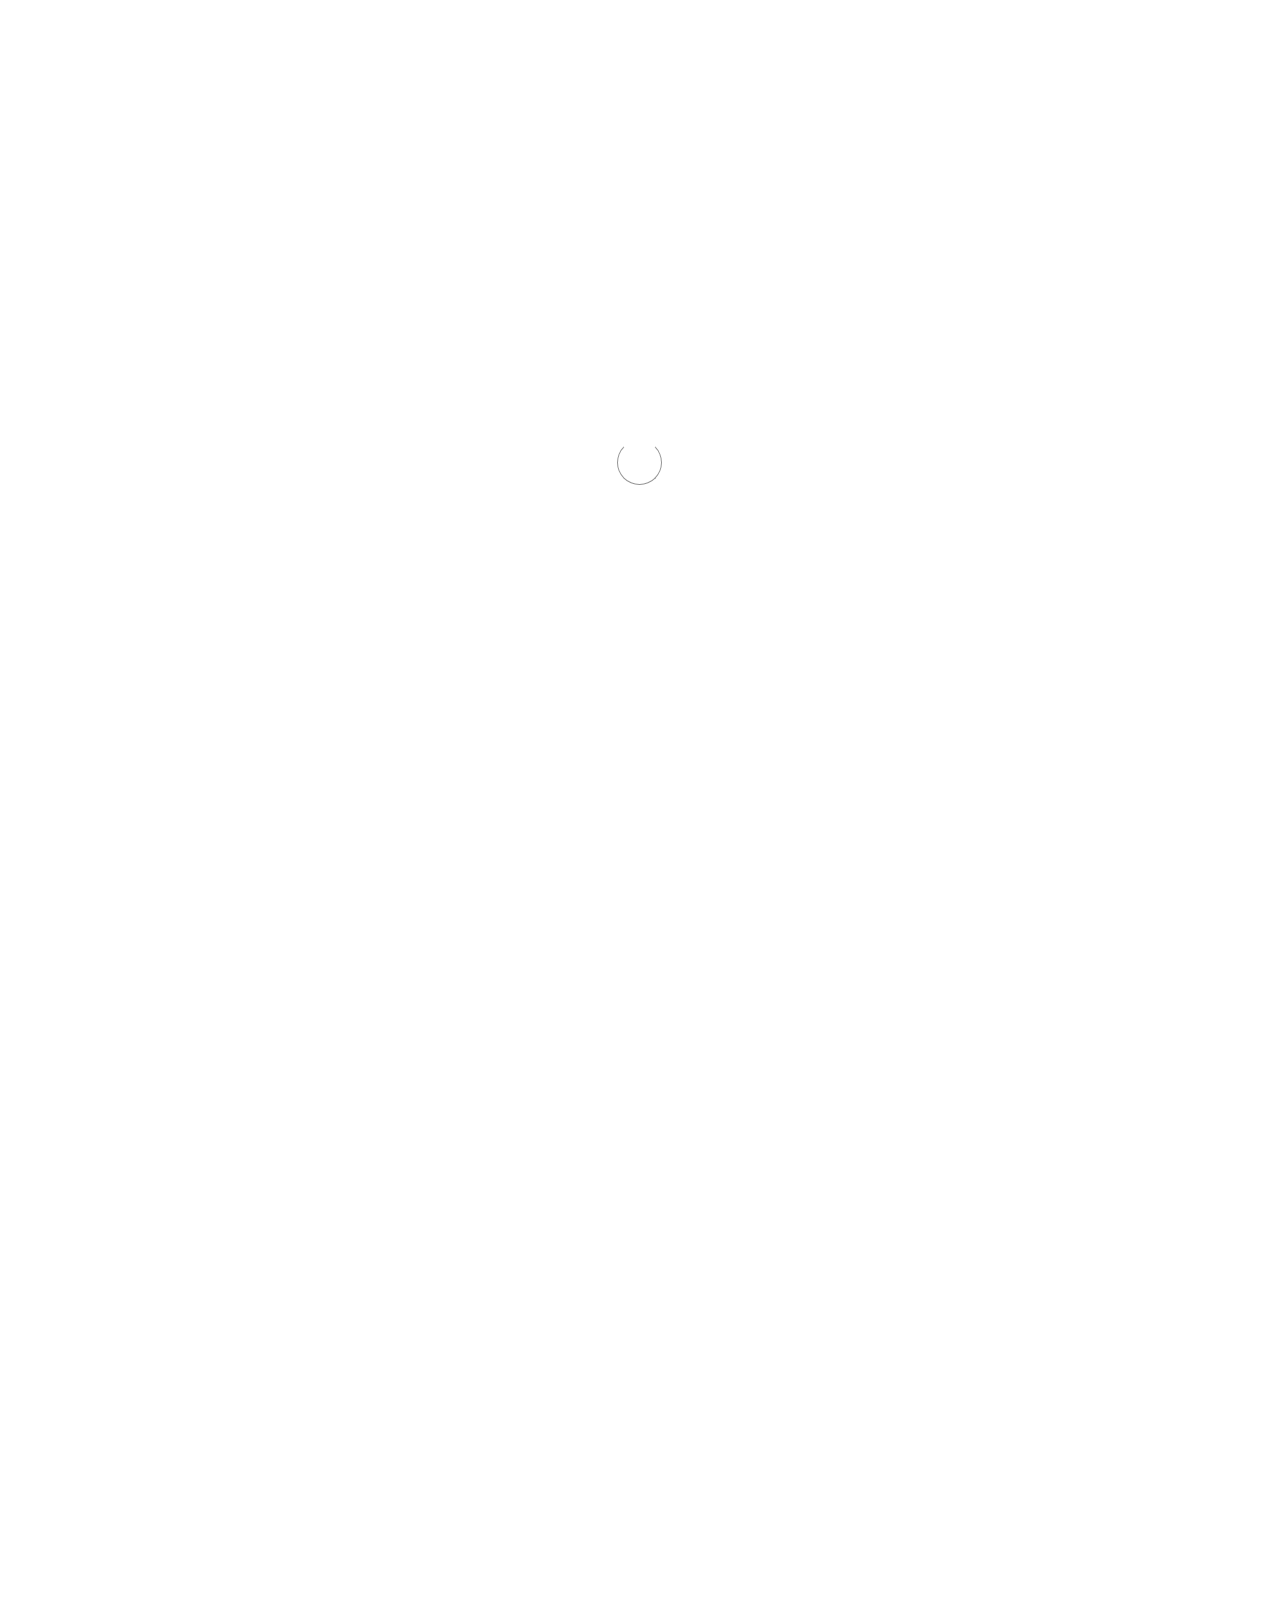
==== cookie-policy.html @ 86f7db92 "WIP" ====
<!DOCTYPE html>
<html dir="auto" lang="en">
    <head>
        <meta charset="utf-8" />
        <meta name="viewport" content="width=device-width, initial-scale=1" />

        <meta name="description" content="" />
        <meta name="author" content="" />

        <title>EfficienzaAI</title>

        <!-- CSS FILES -->
        <link rel="preconnect" href="https://fonts.googleapis.com" />

        <link rel="icon" href="images/logo.png" />

        <link rel="preconnect" href="https://fonts.gstatic.com" crossorigin />

        <link
            href="https://fonts.googleapis.com/css2?family=Inter:wght@100;300;400;700;900&display=swap"
            rel="stylesheet"
        />

        <link href="css/bootstrap.min.css" rel="stylesheet" />
        <link href="css/bootstrap-icons.css" rel="stylesheet" />

        <link rel="stylesheet" href="css/slick.css" />

        <link href="css/tooplate-little-fashion.css" rel="stylesheet" />
    </head>
    <body>
        <!-- Preloader -->
        <section class="preloader">
            <div class="spinner">
                <span class="sk-inner-circle"></span>
            </div>
        </section>
        <!-- End Preloader -->

        <!-- Header Area -->
        <nav class="navbar navbar-expand-lg">
            <div class="container">
                <button
                    class="navbar-toggler"
                    type="button"
                    data-bs-toggle="collapse"
                    data-bs-target="#navbarNav"
                    aria-controls="navbarNav"
                    aria-expanded="false"
                    aria-label="Toggle navigation"
                >
                    <span class="navbar-toggler-icon"></span>
                </button>

                <a class="navbar-brand" href="index.html">
                    <strong><span>Strategic</span> Wealth</strong>
                </a>
                <div class="collapse navbar-collapse" id="navbarNav">
                    <ul class="navbar-nav mx-auto">
                        <li class="nav-item">
                            <a class="nav-link active" href="index.html"
                                >Home</a
                            >
                        </li>

                        <li class="nav-item">
                            <a class="nav-link" href="#about">About us</a>
                        </li>

                        <li class="nav-item">
                            <a class="nav-link" href="#products">Products</a>
                        </li>

                        <li class="nav-item">
                            <a class="nav-link" href="#faq">FAQs</a>
                        </li>

                        <li class="nav-item">
                            <a class="nav-link" href="#contact">Contact</a>
                        </li>
                    </ul>
                </div>
            </div>
        </nav>
        <!-- End Header Area -->
        <main>
            <article class="container" style="margin-top: 75px">
                <div class="page__content" style="padding: 20px 0px">
                    <h1 style="margin-bottom: 20px" class="page__title">
                        Privacy Policy
                    </h1>
                    <h3
                        id="by-using-the-redvid-app-you-agree-to-the-privacy-policy-given-here"
                    >
                        By using the Redvid app, you agree to the privacy policy
                        provided here.
                    </h3>
                    <p>
                        Elmoiv has created the Redvid app as an ad-supported
                        app. This SERVICE is provided by Elmoiv free of charge
                        and is intended for use as is.
                    </p>
                    <p>
                        This page is used to inform visitors about our policies
                        regarding the collection, use, and disclosure of
                        personal information in case someone decides to use our
                        Service.
                    </p>
                    <p>
                        If you choose to use our Service, you agree to the
                        collection and use of information in relation to this
                        policy. The personal information we collect is used to
                        provide and improve the Service. We will not use or
                        share your information with anyone except as described
                        in this Privacy Policy.
                    </p>
                    <p>
                        The terms used in this Privacy Policy have the same
                        meanings as our Terms and Conditions, accessible on
                        Redvid, unless otherwise defined in this Privacy Policy.
                    </p>
                    <h2 id="information-collection-and-use">
                        Information Collection and Use
                    </h2>
                    <p>
                        For a better experience while using our Service, we may
                        ask you to provide us with certain personally
                        identifiable information, including, but not limited to,
                        Name, Email, Profile Picture. The information we request
                        will be retained by us and used as described in this
                        privacy policy.
                    </p>
                    <p>
                        The app uses third-party services that may collect
                        information used to identify you.
                    </p>
                    <p>
                        Links to the privacy policy of third-party service
                        providers used by the app.
                    </p>
                    <ul>
                        <li>
                            <a href="https://www.google.com/policies/privacy/"
                                >Google Play Services</a
                            >
                        </li>
                        <li>
                            <a
                                href="https://support.google.com/admob/answer/6128543?hl=en"
                                >AdMob</a
                            >
                        </li>
                    </ul>
                    <h2 id="log-data">Log Data</h2>
                    <p>
                        We want to inform you that every time you use our
                        Service, in case of an error in the app, we collect data
                        and information (through third-party products) on your
                        phone called Log Data. This Log Data may include
                        information such as your device's Internet Protocol
                        ("IP") address, device name, operating system version,
                        the configuration of the app when using our Service, the
                        time and date of your use of the Service, and other
                        statistics.
                    </p>
                    <h2 id="cookies">Cookies</h2>
                    <p>
                        Cookies are files with a small amount of data commonly
                        used as anonymous unique identifiers. These are sent to
                        your browser from the websites you visit and are stored
                        in your device's internal memory.
                    </p>
                    <p>
                        This Service does not explicitly use these "cookies".
                        However, the app may use code and third-party libraries
                        that use "cookies" to collect information and improve
                        their services. You have the option to accept or refuse
                        these cookies and to know when a cookie is sent to your
                        device. If you choose to refuse our cookies, you may not
                        be able to use some parts of this Service.
                    </p>
                    <h2 id="service-providers">Service Providers</h2>
                    <p>
                        We may employ third-party companies and individuals for
                        the following reasons:
                    </p>
                    <ul>
                        <li>Facilitate our Service;</li>
                        <li>Provide the Service on our behalf;</li>
                        <li>Perform services related to the Service; or</li>
                        <li>Assist us in analyzing how our Service is used.</li>
                    </ul>
                    <p>
                        We want to inform users of this Service that these third
                        parties have access to your personal information. The
                        reason is to perform the tasks assigned to them on our
                        behalf. However, they are obligated not to disclose or
                        use the information for other purposes.
                    </p>
                    <h2 id="security">Security</h2>
                    <p>
                        We appreciate your trust in providing us with your
                        personal information, so we are striving to use
                        commercially acceptable means to protect it. However,
                        please remember that no method of transmission over the
                        internet or electronic storage is 100% secure and
                        reliable, and we cannot guarantee its absolute security.
                    </p>
                    <h2 id="links-to-other-sites">Links to Other Sites</h2>
                    <p>
                        This Service may contain links to other sites. If you
                        click on a third-party link, you will be directed to
                        that site. Note that these external sites are not
                        operated by us. Therefore, we strongly advise you to
                        review the Privacy Policy of these websites. We have no
                        control and assume no responsibility for the content,
                        privacy policies, or practices of such third-party sites
                        or services.
                    </p>
                    <h2 id="childrens-privacy">Children's Privacy</h2>
                    <p>
                        These Services are not intended for individuals under
                        the age of 13. We do not knowingly collect personally
                        identifiable information from children under 13 years of
                        age. In the event that we discover that a child under
                        the age of 13 has provided us with personal information,
                        we will immediately delete such information from our
                        servers. If you are a parent or guardian and are aware
                        that your child has provided personal information,
                        please contact us so that we can take the necessary
                        actions.
                    </p>
                    <h2 id="changes-to-this-privacy-policy">
                        Changes to This Privacy Policy
                    </h2>
                    <p>
                        We may update our Privacy Policy periodically.
                        Therefore, we recommend reviewing this page periodically
                        for any changes. We will notify you of any changes by
                        posting the new Privacy Policy on this page.
                    </p>
                    <p>This policy is effective from November 13, 2021.</p>
                    <h2 id="contact-us">Contact Us</h2>
                    <p>
                        If you have questions or suggestions about our Privacy
                        Policy, feel free to contact us at
                        <a href="mailto:strategic_wealth@gmail.com"
                            >strategic_wealth@gmail.com</a
                        >.
                    </p>
                </div>
            </article>
        </main>

        <footer class="site-footer">
            <div class="container">
                <div class="row">
                    <div class="col-lg-3 col-10 me-auto mb-4">
                        <h4 class="text-white mb-3">
                            <a href="index.html">Strategic</a> Wealth
                        </h4>
                        <p style="font-size: 18px">
                            Welcome to the forefront of digital innovation.
                            Welcome to our game development family
                        </p>
                    </div>

                    <div class="col-lg-5 col-8">
                        <h5 class="text-white mb-3">Sitemap</h5>

                        <ul class="footer-menu d-flex flex-wrap">
                            <li class="footer-menu-item">
                                <a href="#about" class="footer-menu-link"
                                    >Abut us</a
                                >
                            </li>

                            <li class="footer-menu-item">
                                <a href="#products" class="footer-menu-link"
                                    >Products</a
                                >
                            </li>

                            <li class="footer-menu-item">
                                <a
                                    href="terms-of-use.html"
                                    class="footer-menu-link"
                                    >Terms of use</a
                                >
                            </li>

                            <li class="footer-menu-item">
                                <a href="#faq" class="footer-menu-link">FAQs</a>
                            </li>

                            <li class="footer-menu-item">
                                <a href="#contact" class="footer-menu-link"
                                    >Contact</a
                                >
                            </li>
                        </ul>
                    </div>

                    <div class="col-lg-3 col-4">
                        <h5 class="text-white mb-3">Location</h5>

                        <p style="font-size: 18px">
                            1234 Maple Street Calgary, AB T2N 3R3 Canada
                        </p>
                    </div>
                </div>
            </div>
        </footer>

        <!-- JAVASCRIPT FILES -->
        <script src="js/jquery.min.js"></script>
        <script src="js/bootstrap.bundle.min.js"></script>
        <script src="js/Headroom.js"></script>
        <script src="js/jQuery.headroom.js"></script>
        <script src="js/slick.min.js"></script>
        <script src="js/custom.js"></script>
        <script src="js/cookiebanner.js"></script>
        <script src="js/contact-form.js"></script>
    </body>
</html>
---- css/tooplate-little-fashion.css ----
:root {
  --white-color:                #FFFFFF;
  --primary-color:              #03b100;
  --section-bg-color:           #f0f8ff;
  --dark-color:                 #000000;
  --grey-color:                 #d0d1d1;
  --p-color:                    #717275;

  --body-font-family:           'Inter', sans-serif;

  --h5-font-size:               24px;
  --p-font-size:                20px;
  --copyright-text-font-size:   16px;
  --product-link-font-size:     14px;
  --custom-link-font-size:      12px;

  --font-weight-thin:           100;
  --font-weight-light:          300;
  --font-weight-normal:         400;
  --font-weight-bold:           700;
  --font-weight-black:          900;
}

body,
html {
  height: 100%;
  overflow-x: hidden;
}

html {
  scroll-behavior: smooth;
}

@media screen and (prefers-reduced-motion: reduce) {
  html {
    scroll-behavior: auto;
  }
}

body {
    background: var(--white-color);
    font-family: var(--body-font-family);    
    position: relative;
}

/*---------------------------------------
  TYPOGRAPHY               
-----------------------------------------*/

h2,
h3,
h4,
h5,
h6 {
  color: var(--dark-color);
  line-height: inherit;
}

h1,
h2,
h3,
h4,
h5,
h6 {
  font-weight: var(--font-weight-bold);
}

h1,
h2 {
  font-weight: var(--font-weight-black);
}

h1 {
  font-size: 44px;
  line-height: normal;
}

h2 {
  font-size: 42px;
}

h3 {
  font-size: 36px;
}

h4 {
  font-size: 32px;
}

h5 {
  font-size: 24px;
}

h6 {
  font-size: 20px;
}

p {
  color: var(--p-color);
  font-size: var(--p-font-size);
  font-weight: var(--font-weight-light);
}

a, 
button {
  touch-action: manipulation;
  transition: all 0.3s;
}

a {
  color: var(--p-color);
  text-decoration: none;
}

a:hover {
  color: var(--primary-color);
}

.text-primary {
  color: var(--primary-color) !important;
}

::selection {
  background: var(--primary-color);
  color: var(--white-color);
}

/*---------------------------------------
  CUSTOM LINK               
-----------------------------------------*/
.custom-link {
  color: var(--p-color);
  font-size: var(--custom-link-font-size);
  font-weight: var(--font-weight-bold);
  text-transform: uppercase;
  position: relative;
}

.custom-link i {
  position: absolute;
  opacity: 0;
  bottom: 0;
  left: 100%;
  transition: all 0.3s;
  line-height: normal;
}

.custom-link:hover i {
  opacity: 1;
  left: 101%;
}

.lead {
  font-size: 1.5rem;
  font-weight: var(--font-weight-thin);
}

b,
strong {
  font-weight: var(--font-weight-bold);
}

/*---------------------------------------
  PRE LOADER               
-----------------------------------------*/
.preloader {
  position: fixed;
  top: 0;
  left: 0;
  width: 100%;
  height: 100%;
  z-index: 99999;
  display: flex;
  flex-flow: row nowrap;
  justify-content: center;
  align-items: center;
  background: none repeat scroll 0 0 var(--white-color);
}

.spinner {
  border: 1px solid transparent;
  border-radius: 5px;
  position: relative;
}

.spinner::before {
  content: '';
  box-sizing: border-box;
  position: absolute;
  top: 50%;
  left: 50%;
  width: 45px;
  height: 45px;
  margin-top: -10px;
  margin-left: -23px;
  border-radius: 50%;
  border: 1px solid #959595;
  border-top-color: var(--white-color);
  animation: spinner .9s linear infinite;
}

@keyframes spinner {
  to {transform: rotate(360deg);}
}

/*---------------------------------------
  CUSTOM BUTTON & ICON              
-----------------------------------------*/
.custom-btn {
  background: var(--dark-color);
  border-radius: 50px;
  color: var(--white-color);
  font-size: var(--copyright-text-font-size);
  text-transform: uppercase;
  padding: 16.50px 20px;
}

.social-btn {
  background: transparent;
  border: 1px solid var(--grey-color);
  color: var(--dark-color);
  text-transform: none;
}

.social-btn:hover {
  border-color: transparent;
}

.cart-form-select {
  border-radius: 0;
  padding-top: 15px;
  padding-bottom: 15px;
}

.cart-btn {
  border-radius: 0;
  width: 100%;
  font-size: var(--product-link-font-size);
}

.custom-btn:hover,
.slick-slideshow .custom-btn:hover {
  background: var(--primary-color);
  color: var(--white-color);
}

.custom-icon {
  color: var(--p-color);
  font-size: 24px;
}

.custom-icon {
  display: inline-block;
  vertical-align: middle;
}

.bi-bag.custom-icon {
  font-size: 17px;
}

.featured-icon {
  color: var(--grey-color);
  font-size: 52px;
}

/*---------------------------------------
  DIV SEPARATOR               
-----------------------------------------*/
.div-separator {
  position: relative;
}

.div-separator::before {
  content: "";
  height: 1px;
  background: var(--grey-color);
  display: block;
  width: 100%;
}

.div-separator span {
  position: absolute;
  top: 50%;
  margin-left: -22.5px;
  left: 50%;
  text-align: center;
  background: var(--white-color);
  margin-top: -11px;
  color: var(--dark-color);
  font-weight: var(--font-weight-bold);
  font-size: 14px;
  width: 35px;
  text-transform: uppercase;
}

/*---------------------------------------
  FULL IMAGE               
-----------------------------------------*/
.full-image-img {
  display: block;
  position: absolute;
  z-index: -1;
  right: 0;
  width: 100%;
  bottom: -120px;
  min-width: 650px;
}

@media (min-width: 1600px) {
  .full-image-img {
    bottom: -200px;
  }
}

/*---------------------------------------
  NAVIGATION               
-----------------------------------------*/
.navbar {
  background: var(--white-color);
  position: fixed;
  top: 0;
  right: 0;
  left: 0;
  padding: 25px 0;
  z-index: 2;
  will-change: transform;
  transition: transform 300ms linear;
}

.navbar span, h2 span, h4 span {
	color: var(--primary-color);
}

.navbar.headroom--not-top {
  padding: 20px 0;
}

.headroom--pinned {
  transform: translate(0, 0);
}

.headroom--unpinned {
  transform: translate(0, -150%);
}

.navbar-brand {
  color: var(--dark-color);
  font-size: 24px;
  font-weight: var(--font-weight-light);
  margin: 0;
  padding: 0;
}

.navbar-expand-lg .navbar-nav .nav-link {
  display: inline-block;
  padding: 0;
  margin-right: 1.5rem;
  margin-left: 1.5rem;
}

.nav-link {
  color: var(--p-color);
  font-size: 16px;
  position: relative;
}

.navbar .nav-link::after {
  position: absolute;
  top: 100%;
  left: 0;
  width: 100%;
  height: 2px;
  background: var(--grey-color);
  content: '';
  opacity: 0;
  -webkit-transition: opacity 0.3s, -webkit-transform 0.3s;
  -moz-transition: opacity 0.3s, -moz-transform 0.3s;
  transition: opacity 0.3s, transform 0.3s;
  -webkit-transform: translateY(10px);
  -moz-transform: translateY(10px);
  transform: translateY(10px);
}

.navbar .nav-link.active::after, 
.navbar .nav-link:hover::after {
  opacity: 1;
  -webkit-transform: translateY(0px);
  -moz-transform: translateY(0px);
  transform: translateY(0px);
}

.navbar .nav-link.active,
.navbar .nav-link:hover {
  color: var(--primary-color);
}

.nav-link:focus, 
.nav-link:hover {
  color: var(--p-color);
}

.navbar-toggler {
  border: 0;
  padding: 0;
  cursor: pointer;
  margin: 0;
  width: 30px;
  height: 35px;
  outline: none;
}

.navbar-toggler:focus {
  outline: none;
  box-shadow: none;
}

.navbar-toggler[aria-expanded="true"] .navbar-toggler-icon {
  background: transparent;
}

.navbar-toggler[aria-expanded="true"] .navbar-toggler-icon:before,
.navbar-toggler[aria-expanded="true"] .navbar-toggler-icon:after {
  transition: top 300ms 50ms ease, -webkit-transform 300ms 350ms ease;
  transition: top 300ms 50ms ease, transform 300ms 350ms ease;
  transition: top 300ms 50ms ease, transform 300ms 350ms ease, -webkit-transform 300ms 350ms ease;
  top: 0;
}

.navbar-toggler[aria-expanded="true"] .navbar-toggler-icon:before {
  transform: rotate(45deg);
}

.navbar-toggler[aria-expanded="true"] .navbar-toggler-icon:after {
  transform: rotate(-45deg);
}

.navbar-toggler .navbar-toggler-icon {
  background: var(--dark-color);
  transition: background 10ms 300ms ease;
  display: block;
  width: 30px;
  height: 2px;
  position: relative;
}

.navbar-toggler .navbar-toggler-icon::before,
.navbar-toggler .navbar-toggler-icon::after {
  transition: top 300ms 350ms ease, -webkit-transform 300ms 50ms ease;
  transition: top 300ms 350ms ease, transform 300ms 50ms ease;
  transition: top 300ms 350ms ease, transform 300ms 50ms ease, -webkit-transform 300ms 50ms ease;
  position: absolute;
  right: 0;
  left: 0;
  background: var(--dark-color);
  width: 30px;
  height: 2px;
  content: '';
}

.navbar-toggler .navbar-toggler-icon:before {
  top: -8px;
}

.navbar-toggler .navbar-toggler-icon:after {
  top: 8px;
}

/*---------------------------------------
  SITE HEADER              
-----------------------------------------*/
.site-header {
  background-color: var(--section-bg-color);
  position: relative;
  overflow: hidden;
  margin-top: 86px;
}

.site-header.section-padding {
  padding-top: 7rem;
  padding-bottom: 7rem;
}

.site-header.section-padding-img {
  padding-top: 10rem;
  padding-bottom: 10rem;
}

.header-image {
  position: absolute;
  top: 0;
  right: 0;
  width: 50%;
  height: 100%;
  object-fit: cover;
}

/*---------------------------------------
  SLICK SLIDESHOW               
-----------------------------------------*/
@media (min-width: 992px) {
  .slick-slideshow {
    height: 100vh;
  }
}

.slick-slideshow {
  margin-top: 86px;
}

.slick-title {
  color: var(--white-color);
  @media (max-width: 520px) {
    display: none;
  }
}

.slick-bottom .lead {
    @media (max-width: 520px) {
        display: none;
    }
}

.slick-custom {
  position: relative;
}

.slick-custom img {
  width: 100%;
  object-fit: cover;
}

.slick-bottom {
  background: linear-gradient(to top, var(--dark-color), transparent 90%);
  position: absolute;
  z-index: 2;
  bottom: 0;
  right: 0;
  left: 0;
  width: 100%;
  height: 100%;
}

.slick-bottom .container {
  position: absolute;
  top: 40%;
  left: 50%;
  transform: translate(-50%, -40%);
}

.slick-overlay {
  background: linear-gradient(to top, #000, transparent 120%);
  position: absolute;
  top: 0;
  right: 0;
  bottom: 0;
  left: 0;
}

.slick-slideshow .custom-btn {
  font-weight: var(--font-weight-bold);
  display: inline-block;
  padding-right: 32px;
  padding-left: 32px;
}

@media (min-width: 576px) {
  .slick-slideshow .slick-dots {
    max-width: 540px;
  }
}

@media (min-width: 768px) {
  .slick-slideshow .slick-dots {
    max-width: 720px;
  }
}

@media (min-width: 992px) {
  .slick-slideshow .slick-dots {
    max-width: 960px;
  }
}

@media (min-width: 1200px) {
  .slick-slideshow .slick-dots {
    max-width: 1140px;
  }
}

@media (min-width: 1400px) {
  .slick-slideshow .slick-dots {
    max-width: 1320px;
  }
}

.slick-slideshow .slick-dots {
  position: absolute;
  z-index: 2;
  top: 50%;
  left: 0;
  right: 0;
  transform: translate(0, -50%);
  margin: 0 auto;
  padding: 0;
}

.slick-slideshow .slick-dots li {
  background: transparent;
  border: 5px solid rgba(255, 255, 255, 0.35);
  border-radius: 100%;
  display: block;
  width: 30px;
  height: 30px;
  margin: 10px;
  padding: 5px;
  margin-left: auto;
  cursor: pointer;
}

.slick-slideshow .slick-dots button {
  background: transparent;
  border: none;
  color: transparent;
  display: block;
  width: 100%;
  height: 0;
  margin: 0;
  padding: 0;
  outline: none;
  height: 0;
}

.slick-slideshow .slick-dots li:hover,
.slick-slideshow .slick-dots .slick-active {
  background: var(--white-color);
}

/*---------------------------------------
  CUSTOM CIRCLE IMAGES               
-----------------------------------------*/

.custom-circle-image {
  border-radius: 100px;
  width: 55px;
  height: 55px;
}

.custom-circle-image.team-image {
  width: 85px;
  height: 85px;
}

/*---------------------------------------
  TESTIMONIAL               
-----------------------------------------*/
.slick-testimonial .slick-list,
.slick-testimonial .slick-track {
  height: 100%;
}

.slick-testimonial {
  margin: auto;
}

.slick-testimonial-caption {
  quotes: '❝' '❞';
  position: relative;
  padding: 5rem 7rem;
}

.slick-testimonial-caption::before {
  content: open-quote;
  display: inline-block;
  color: var(--primary-color);
  font-family: auto;
  font-size: 100px;
  height: 0;
  position: absolute;
  top: 0;
  left: 0;
}

.slick-testimonial .slick-dots {
  text-align: center;
}

.slick-testimonial .slick-dots li {
  background: var(--grey-color);
  display: inline-block;
  vertical-align: top;
  width: 16%;
  height: 1px;
}

.slick-testimonial .slick-dots button {
  background: transparent;
  border: none;
  color: transparent;
  display: block;
  width: 100%;
  height: 0;
  margin: 0;
  padding: 0;
}

.slick-testimonial .slick-dots li:hover,
.slick-testimonial .slick-dots .slick-active {
  background: var(--dark-color);
}

/*---------------------------------------
  SECTION               
-----------------------------------------*/
section {
  content-visibility: auto;
  contain-intrinsic-size: 700px;
}

.section-padding {
  padding-top: 7rem;
  padding-bottom: 7rem;
}

.featured {
  background: var(--section-bg-color);
}

/*---------------------------------------
  ABOUT               
-----------------------------------------*/
.about .nav-pills .nav-item {
  width: 100%;
}

.about .nav-pills .nav-link {
  color: var(--grey-color);
  font-size: 18px;
  font-weight: var(--font-weight-bold);
  border-left: 1px solid var(--grey-color);
  border-radius: 0;
  padding-right: 0;
}

.about .nav-pills .nav-link:hover,
.about .nav-pills .nav-link.active, 
.about .nav-pills .show>.nav-link {
  background: transparent;
  border-left-color: var(--primary-color);
  color: var(--primary-color);
}

/*---------------------------------------
  FAQ ACCORDION               
-----------------------------------------*/
.accordion-item {
  background-color: transparent;
  border-top: 0;
  border-right: 0;
  border-left: 0;
}

.accordion-button {
  background-color: transparent;
  box-shadow: none;
}

.accordion-button:not(.collapsed) {
  background: transparent;
  box-shadow: none;
}

button:focus:not(:focus-visible) {
  border-color: transparent;
  box-shadow: none;
}

.accordion-body {
  border-top: 1px solid rgba(0,0,0,.125);
}

.accordion-button {
  font-size: 1.5rem;
  font-weight: var(--font-weight-normal);
  padding-top: 1.5rem;
  padding-right: 0;
  padding-bottom: 1.5rem;
  padding-left: 0;
}

.accordion-body {
  padding: 2rem 0;
}

/*---------------------------------------
  TEAM MEMBERS               
-----------------------------------------*/
.team {
  background: var(--grey-color);
}

.team-thumb {
  background: var(--white-color);
  position: relative;
  border-radius: .25rem;
  padding: 42px 32px;
}

.team-info {
  width: 100%;
}

.custom-modal-btn {
  background: var(--grey-color);
  color: var(--white-color);
  position: absolute;
  top: 0;
  right: 0;
  bottom: 0;
  margin: auto 32px;
  width: 42px;
  height: 42px;
}

.modal-body {
  padding: 4rem;
}

.modal-header {
  padding-top: 7rem;
  padding-bottom: 5rem;
}

.modal-header .btn-close {
  position: absolute;
  top: 0;
  right: 0;
  font-size: 24px;
  margin: 32px;
}

#cart-modal .modal-header .btn-close {
  z-index: 2;
  margin: 22px;
}

#cart-modal .modal-header {
  border-bottom: 0;
  padding: 0;
}

#cart-modal .modal-footer {
  padding: 2rem 4rem;
}

/*---------------------------------------
  SKILL - PROGRESS BAR               
-----------------------------------------*/
.skill-thumb strong {
  display: inline-block;
  margin-bottom: 6px;
}

.skill-thumb span {
  color: var(--dark-color);
  font-size: 24px;
  font-weight: var(--font-weight-bold);
}

.skill-thumb .progress {
  background: var(--white-color);
  box-shadow: none;
  border-radius: 100px;
  height: 1px;
  margin-bottom: 16px;
}

.skill-thumb .progress .progress-bar-primary {
  background: var(--grey-color);
}

/*---------------------------------------
  PRODUCT               
-----------------------------------------*/
.front-product {
  background: var(--section-bg-color);
}

.product-thumb {
  background: var(--white-color);
  position: relative;
  transition: all 0.5s ease-out;
}

.product-image {
  transition: all 0.5s ease-out;
}

.product-thumb:hover .product-image {
  box-shadow: 0 1rem 3rem rgba(0,0,0,.175);
}

.product-top {
  position: absolute;
  top: 0;
  right: 0;
  left: 0;
  margin: 20px;
}

.product-info {
  padding: 30px 20px;
}

.product-description,
.product-cart-thumb {
  padding: 0 20px;
}

.product-icon {
  color: var(--white-color);
}

.product-title-link {
  color: var(--dark-color);
}

.product-additional-link {
  display: inline-block;
  vertical-align: top;
  font-size: var(--product-link-font-size);
  margin-top: 32px;
  margin-right: 12px;
}

.product-alert {
  background: var(--white-color);
  color: var(--p-color);
  font-size: var(--custom-link-font-size);
  font-weight: var(--font-weight-bold);
  padding: 3px 10px;
}

.product-p {
  font-size: var(--product-link-font-size);
}

.view-all {
  text-transform: uppercase;
  color: var(--p-color);
  font-size: 13px;
  font-weight: var(--font-weight-bold);
  border-bottom: 2px solid var(--grey-color);
  padding-bottom: 6px;
}

/*---------------------------------------
  CONTACT              
-----------------------------------------*/
.contact-info {
  padding: 40px;
}

.contact-form .form-control {
  border-color: var(--grey-color);
  font-weight: var(--font-weight-normal);
}

.form-floating>label {
  color: var(--grey-color);
  font-weight: var(--font-weight-normal);
}

.contact-form button[type='submit'] {
  background: var(--dark-color);
  border: none;
  border-radius: 100px;
  color: var(--white-color);
  font-weight: var(--font-weight-bold);
  text-transform: uppercase;
  padding: 16px;
}

.contact-form button[type='submit']:hover {
  background: var(--primary-color);
}

/*---------------------------------------
  SITE FOOTER               
-----------------------------------------*/
.site-footer {
  background: var(--dark-color);
  padding-top: 5rem;
  padding-bottom: 5rem;
}

.footer-menu {
  margin: 0;
  padding: 0;
}

.footer-menu-item {
  display: block;
  width: 50%;
}

.footer-menu-link {
  color: #6c757d;
  font-weight: var(--font-weight-light);
  display: inline-block;
  vertical-align: top;
  margin-top: 4px;
  margin-bottom: 4px;
}

.site-footer .social-icon-link {
  margin-top: 4px;
}

.site-footer .social-icon-link:hover,
.footer-menu-link:hover {
  color: var(--white-color);
}

.copyright-text {
  font-size: var(--copyright-text-font-size);
}

/*---------------------------------------
  SOCIAL ICON               
-----------------------------------------*/
.social-icon {
  margin: 0;
  padding: 0;
}

.social-icon li {
  list-style: none;
  display: inline-block;
  vertical-align: top;
}

.social-icon-link {
  color: #6c757d;
  font-size: 1rem;
  display: inline-block;
  vertical-align: top;
  margin-bottom: 4px;
  margin-right: 15px;
}

.social-icon-link:hover {
  color: var(--primary-color);
}

/*---------------------------------------
  RESPONSIVE STYLES               
-----------------------------------------*/
@media screen and (max-width: 1200px) {
  h1 {
    font-size: 62px;
  }
}

@media screen and (max-width: 991px) {
  h1 {
    font-size: 42px;
    margin-bottom: 0;
  }

  h2 {
    font-size: 36px;
  }

  h3 {
    font-size: 32px;
  }

  h4 {
    font-size: 28px;
  }

  h5 {
    font-size: 24px;
  }

  h6 {
    font-size: 20px;
  }

  .lead {
    font-size: 16px;
  }

  .navbar-expand-lg .navbar-nav .nav-link {
    margin-top: 1rem;
  }

  .site-header {
    background-position: bottom;
  }

  #cart-modal .modal-header .btn-close {
    margin: 22px 14px;
  }

  .custom-btn {
    font-size: 14px;
    padding: 13.5px 20px;
  }

  .slick-slideshow .custom-btn {
    padding-right: 27px;
    padding-left: 27px;
  }

  .social-login,
  .div-separator {
    width: 75% !important;
  }

  #cart-modal .modal-footer .row {
    width: 100% !important;
  }

  .site-header.section-padding,
  .section-padding {
    padding-top: 4rem;
    padding-bottom: 4rem;
  }

  .site-header-image.section-padding {
    padding-bottom: 0;
  }

  .header-info {
    padding-top: 50px;
    padding-bottom: 100px;
  }

  .header-image {
    position: relative;
    top: auto;
    bottom: 0;
    left: 0;
    width: auto;
    height: auto;
  }

  .slick-testimonial-caption {
    padding: 6rem 3rem 4rem 3rem;
  }

  .slick-slideshow .slick-dots li {
    width: 25px;
    height: 25px;
  }

  .modal-header {
    padding-top: 6rem;
    padding-bottom: 2rem;
  }

  .modal-body {
    padding: 2rem;
  }

  #cart-modal .modal-footer {
    padding-right: 0;
    padding-left: 0;
  }

  #cart-modal .modal-body {
    padding: 4rem 2rem 2rem 2rem;
  }

  .full-image-img {
    bottom: 0;
  }
}

/* Cookie banner */

/* Google Fonts - Poppins */
@import url("https://fonts.googleapis.com/css2?family=Poppins:wght@300;400;500;600&display=swap");

.cookie-wrapper {
  position: fixed;
  bottom: 0px;
  right: 0;
  width: 40%;
  background: #fff;
  padding: 15px 25px 22px;
  transition: right 0.3s ease;
  box-shadow: 0 5px 10px rgb(0, 0, 0);
  z-index: 999;

  @media (max-width: 560px){
    width: 100%;
  }
}
.cookie-wrapper .show {
  right: 20px;
}

.hidden {
    display: none;
}
header i {
  color: #03b100;
  text-align: center;
  font-size: 32px;
}
header h2 {
  color: #03b100;
  font-weight: 500;
}
.data {
    text-align: center;
}
.data p a {
  color: #03b100;
  text-decoration: none;
  text-align: center !important;
}
.data p a:hover {
  text-decoration: underline;
}
.buttons {
    padding: 20px 0px;
    text-align: center;
}
.buttons .cookie-button {
  border: 2px solid #03b100;
  color: #fff;
  padding: 8px 0;
  border-radius: 10px;
  background: #03b100;
  cursor: pointer;
  width: calc(100% / 2 - 10px);
  transition: all 0.2s ease;
  max-width: 150px;
}
.buttons #acceptBtn:hover {
  background-color: transparent;
  color: #03b100;
}
#declineBtn {
  background-color: #fff;
  color: #03b100;
}
#declineBtn:hover {
  background-color: #03b100;
  color: #fff;
}
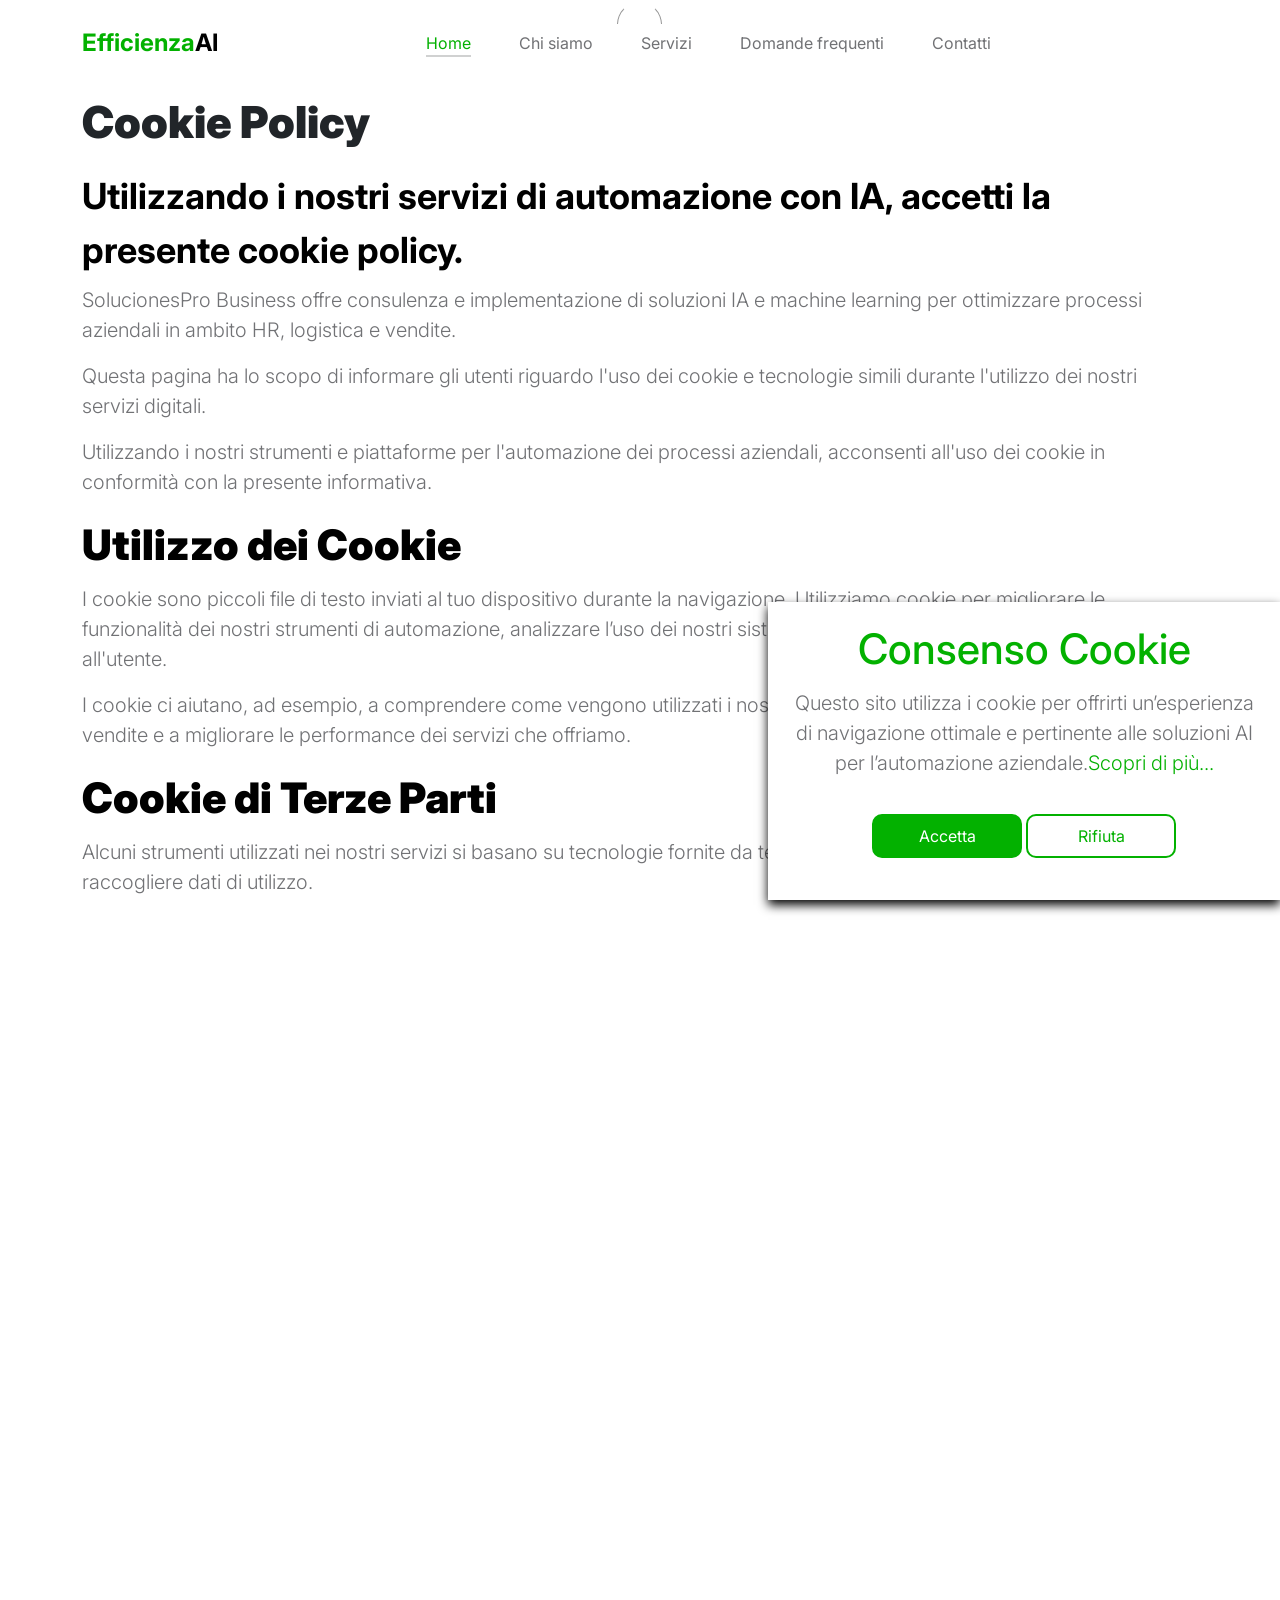
==== commit d2226c43: "WIP" ====
--- a/cookie-policy.html
+++ b/cookie-policy.html
@@ -1,11 +1,18 @@
 <!DOCTYPE html>
-<html dir="auto" lang="en">
+<html lang="en">
     <head>
         <meta charset="utf-8" />
         <meta name="viewport" content="width=device-width, initial-scale=1" />
 
-        <meta name="description" content="" />
-        <meta name="author" content="" />
+        <meta
+            name="description"
+            content="Soluzioni avanzate di automazione dei processi aziendali con Intelligenza Artificiale e Machine Learning: consulenza e implementazione per risorse umane, logistica e vendite."
+        />
+        <meta
+            name="author"
+            content="Marco Bianchi, Esperto di AI e Automazione"
+        />
+        <meta name="viewport" content="width=device-width, initial-scale=1.0" />
 
         <title>EfficienzaAI</title>
 
@@ -28,16 +35,14 @@
 
         <link href="css/tooplate-little-fashion.css" rel="stylesheet" />
     </head>
+
     <body>
-        <!-- Preloader -->
         <section class="preloader">
             <div class="spinner">
                 <span class="sk-inner-circle"></span>
             </div>
         </section>
-        <!-- End Preloader -->
-
-        <!-- Header Area -->
+
         <nav class="navbar navbar-expand-lg">
             <div class="container">
                 <button
@@ -53,7 +58,7 @@
                 </button>
 
                 <a class="navbar-brand" href="index.html">
-                    <strong><span>Strategic</span> Wealth</strong>
+                    <strong><span>Efficienza</span>AI</strong>
                 </a>
                 <div class="collapse navbar-collapse" id="navbarNav">
                     <ul class="navbar-nav mx-auto">
@@ -64,79 +69,84 @@
                         </li>
 
                         <li class="nav-item">
-                            <a class="nav-link" href="#about">About us</a>
-                        </li>
-
-                        <li class="nav-item">
-                            <a class="nav-link" href="#products">Products</a>
-                        </li>
-
-                        <li class="nav-item">
-                            <a class="nav-link" href="#faq">FAQs</a>
-                        </li>
-
-                        <li class="nav-item">
-                            <a class="nav-link" href="#contact">Contact</a>
+                            <a class="nav-link" href="index.html#about"
+                                >Chi siamo</a
+                            >
+                        </li>
+
+                        <li class="nav-item">
+                            <a class="nav-link" href="index.html#products"
+                                >Servizi</a
+                            >
+                        </li>
+
+                        <li class="nav-item">
+                            <a class="nav-link" href="index.html#faq"
+                                >Domande frequenti</a
+                            >
+                        </li>
+
+                        <li class="nav-item">
+                            <a class="nav-link" href="index.html#contact"
+                                >Contatti</a
+                            >
                         </li>
                     </ul>
                 </div>
             </div>
         </nav>
-        <!-- End Header Area -->
+
         <main>
             <article class="container" style="margin-top: 75px">
                 <div class="page__content" style="padding: 20px 0px">
                     <h1 style="margin-bottom: 20px" class="page__title">
-                        Privacy Policy
+                        Cookie Policy
                     </h1>
-                    <h3
-                        id="by-using-the-redvid-app-you-agree-to-the-privacy-policy-given-here"
-                    >
-                        By using the Redvid app, you agree to the privacy policy
-                        provided here.
+                    <h3 id="cookie-policy-ai-automation">
+                        Utilizzando i nostri servizi di automazione con IA,
+                        accetti la presente cookie policy.
                     </h3>
                     <p>
-                        Elmoiv has created the Redvid app as an ad-supported
-                        app. This SERVICE is provided by Elmoiv free of charge
-                        and is intended for use as is.
-                    </p>
-                    <p>
-                        This page is used to inform visitors about our policies
-                        regarding the collection, use, and disclosure of
-                        personal information in case someone decides to use our
-                        Service.
-                    </p>
-                    <p>
-                        If you choose to use our Service, you agree to the
-                        collection and use of information in relation to this
-                        policy. The personal information we collect is used to
-                        provide and improve the Service. We will not use or
-                        share your information with anyone except as described
-                        in this Privacy Policy.
-                    </p>
-                    <p>
-                        The terms used in this Privacy Policy have the same
-                        meanings as our Terms and Conditions, accessible on
-                        Redvid, unless otherwise defined in this Privacy Policy.
-                    </p>
-                    <h2 id="information-collection-and-use">
-                        Information Collection and Use
-                    </h2>
-                    <p>
-                        For a better experience while using our Service, we may
-                        ask you to provide us with certain personally
-                        identifiable information, including, but not limited to,
-                        Name, Email, Profile Picture. The information we request
-                        will be retained by us and used as described in this
-                        privacy policy.
-                    </p>
-                    <p>
-                        The app uses third-party services that may collect
-                        information used to identify you.
-                    </p>
-                    <p>
-                        Links to the privacy policy of third-party service
-                        providers used by the app.
+                        SolucionesPro Business offre consulenza e
+                        implementazione di soluzioni IA e machine learning per
+                        ottimizzare processi aziendali in ambito HR, logistica e
+                        vendite.
+                    </p>
+                    <p>
+                        Questa pagina ha lo scopo di informare gli utenti
+                        riguardo l'uso dei cookie e tecnologie simili durante
+                        l'utilizzo dei nostri servizi digitali.
+                    </p>
+                    <p>
+                        Utilizzando i nostri strumenti e piattaforme per
+                        l'automazione dei processi aziendali, acconsenti all'uso
+                        dei cookie in conformità con la presente informativa.
+                    </p>
+
+                    <h2 id="cookie-usage">Utilizzo dei Cookie</h2>
+                    <p>
+                        I cookie sono piccoli file di testo inviati al tuo
+                        dispositivo durante la navigazione. Utilizziamo cookie
+                        per migliorare le funzionalità dei nostri strumenti di
+                        automazione, analizzare l’uso dei nostri sistemi IA e
+                        fornire una migliore esperienza all'utente.
+                    </p>
+                    <p>
+                        I cookie ci aiutano, ad esempio, a comprendere come
+                        vengono utilizzati i nostri algoritmi di ottimizzazione
+                        per HR, logistica e vendite e a migliorare le
+                        performance dei servizi che offriamo.
+                    </p>
+
+                    <h2 id="third-party-cookies">Cookie di Terze Parti</h2>
+                    <p>
+                        Alcuni strumenti utilizzati nei nostri servizi si basano
+                        su tecnologie fornite da terze parti, che potrebbero
+                        impostare cookie per raccogliere dati di utilizzo.
+                    </p>
+                    <p>
+                        Collegamenti alle policy sulla privacy dei fornitori di
+                        servizi esterni utilizzati:
                     </p>
                     <ul>
                         <li>
@@ -151,102 +161,53 @@
                             >
                         </li>
                     </ul>
-                    <h2 id="log-data">Log Data</h2>
-                    <p>
-                        We want to inform you that every time you use our
-                        Service, in case of an error in the app, we collect data
-                        and information (through third-party products) on your
-                        phone called Log Data. This Log Data may include
-                        information such as your device's Internet Protocol
-                        ("IP") address, device name, operating system version,
-                        the configuration of the app when using our Service, the
-                        time and date of your use of the Service, and other
-                        statistics.
-                    </p>
-                    <h2 id="cookies">Cookies</h2>
-                    <p>
-                        Cookies are files with a small amount of data commonly
-                        used as anonymous unique identifiers. These are sent to
-                        your browser from the websites you visit and are stored
-                        in your device's internal memory.
-                    </p>
-                    <p>
-                        This Service does not explicitly use these "cookies".
-                        However, the app may use code and third-party libraries
-                        that use "cookies" to collect information and improve
-                        their services. You have the option to accept or refuse
-                        these cookies and to know when a cookie is sent to your
-                        device. If you choose to refuse our cookies, you may not
-                        be able to use some parts of this Service.
-                    </p>
-                    <h2 id="service-providers">Service Providers</h2>
-                    <p>
-                        We may employ third-party companies and individuals for
-                        the following reasons:
-                    </p>
-                    <ul>
-                        <li>Facilitate our Service;</li>
-                        <li>Provide the Service on our behalf;</li>
-                        <li>Perform services related to the Service; or</li>
-                        <li>Assist us in analyzing how our Service is used.</li>
-                    </ul>
-                    <p>
-                        We want to inform users of this Service that these third
-                        parties have access to your personal information. The
-                        reason is to perform the tasks assigned to them on our
-                        behalf. However, they are obligated not to disclose or
-                        use the information for other purposes.
-                    </p>
-                    <h2 id="security">Security</h2>
-                    <p>
-                        We appreciate your trust in providing us with your
-                        personal information, so we are striving to use
-                        commercially acceptable means to protect it. However,
-                        please remember that no method of transmission over the
-                        internet or electronic storage is 100% secure and
-                        reliable, and we cannot guarantee its absolute security.
-                    </p>
-                    <h2 id="links-to-other-sites">Links to Other Sites</h2>
-                    <p>
-                        This Service may contain links to other sites. If you
-                        click on a third-party link, you will be directed to
-                        that site. Note that these external sites are not
-                        operated by us. Therefore, we strongly advise you to
-                        review the Privacy Policy of these websites. We have no
-                        control and assume no responsibility for the content,
-                        privacy policies, or practices of such third-party sites
-                        or services.
-                    </p>
-                    <h2 id="childrens-privacy">Children's Privacy</h2>
-                    <p>
-                        These Services are not intended for individuals under
-                        the age of 13. We do not knowingly collect personally
-                        identifiable information from children under 13 years of
-                        age. In the event that we discover that a child under
-                        the age of 13 has provided us with personal information,
-                        we will immediately delete such information from our
-                        servers. If you are a parent or guardian and are aware
-                        that your child has provided personal information,
-                        please contact us so that we can take the necessary
-                        actions.
-                    </p>
-                    <h2 id="changes-to-this-privacy-policy">
-                        Changes to This Privacy Policy
-                    </h2>
-                    <p>
-                        We may update our Privacy Policy periodically.
-                        Therefore, we recommend reviewing this page periodically
-                        for any changes. We will notify you of any changes by
-                        posting the new Privacy Policy on this page.
-                    </p>
-                    <p>This policy is effective from November 13, 2021.</p>
-                    <h2 id="contact-us">Contact Us</h2>
-                    <p>
-                        If you have questions or suggestions about our Privacy
-                        Policy, feel free to contact us at
+
+                    <h2 id="cookie-control">Gestione dei Cookie</h2>
+                    <p>
+                        Puoi scegliere se accettare o rifiutare i cookie
+                        attraverso le impostazioni del tuo browser. Tuttavia,
+                        disattivare i cookie potrebbe compromettere alcune
+                        funzionalità dei nostri strumenti per l’automazione dei
+                        processi aziendali.
+                    </p>
+                    <p>
+                        Alcuni moduli interattivi e dashboard potrebbero non
+                        funzionare correttamente se i cookie vengono
+                        disabilitati.
+                    </p>
+
+                    <h2 id="data-security">Sicurezza dei Dati</h2>
+                    <p>
+                        Ci impegniamo a garantire la sicurezza delle
+                        informazioni raccolte tramite i cookie, in particolare
+                        quelle legate ai modelli predittivi IA e alle metriche
+                        di performance dei processi HR, logistici e commerciali.
+                    </p>
+                    <p>
+                        Usiamo misure tecniche e organizzative per proteggere i
+                        dati da accessi non autorizzati o usi impropri.
+                    </p>
+
+                    <h2 id="policy-changes">Modifiche alla Cookie Policy</h2>
+                    <p>
+                        Potremmo aggiornare periodicamente questa informativa.
+                        Consigliamo di consultare questa pagina per eventuali
+                        modifiche relative all'uso dei cookie nei nostri
+                        strumenti di IA per l’automazione dei processi
+                        aziendali.
+                    </p>
+                    <p>
+                        La presente cookie policy è in vigore dal 13 novembre
+                        2021.
+                    </p>
+
+                    <h2 id="contact-us">Contattaci</h2>
+                    <p>
+                        Per qualsiasi domanda o suggerimento riguardo la nostra
+                        Cookie Policy, contattaci a:
                         <a href="mailto:strategic_wealth@gmail.com"
                             >strategic_wealth@gmail.com</a
-                        >.
+                        >
                     </p>
                 </div>
             </article>
@@ -257,27 +218,51 @@
                 <div class="row">
                     <div class="col-lg-3 col-10 me-auto mb-4">
                         <h4 class="text-white mb-3">
-                            <a href="index.html">Strategic</a> Wealth
+                            <a href="index.html" style="color: #03b100"
+                                >Efficienza</a
+                            >AI
                         </h4>
                         <p style="font-size: 18px">
-                            Welcome to the forefront of digital innovation.
-                            Welcome to our game development family
+                            Soluzioni avanzate per l’automazione dei processi
+                            aziendali con l’intelligenza artificiale. Consulenza
+                            e implementazione di sistemi ML/AI per HR, logistica
+                            e vendite.
                         </p>
                     </div>
 
                     <div class="col-lg-5 col-8">
-                        <h5 class="text-white mb-3">Sitemap</h5>
+                        <h5 class="text-white mb-3">Mappa del sito</h5>
 
                         <ul class="footer-menu d-flex flex-wrap">
                             <li class="footer-menu-item">
-                                <a href="#about" class="footer-menu-link"
-                                    >Abut us</a
-                                >
-                            </li>
-
-                            <li class="footer-menu-item">
-                                <a href="#products" class="footer-menu-link"
-                                    >Products</a
+                                <a
+                                    href="index.html#about"
+                                    class="footer-menu-link"
+                                    >Chi siamo</a
+                                >
+                            </li>
+
+                            <li class="footer-menu-item">
+                                <a
+                                    href="index.html#products"
+                                    class="footer-menu-link"
+                                    >Servizi</a
+                                >
+                            </li>
+
+                            <li class="footer-menu-item">
+                                <a
+                                    href="privacy-policy.html"
+                                    class="footer-menu-link"
+                                    >Privacy policy</a
+                                >
+                            </li>
+
+                            <li class="footer-menu-item">
+                                <a
+                                    href="cookie-policy.html"
+                                    class="footer-menu-link"
+                                    >Cookie policy</a
                                 >
                             </li>
 
@@ -285,41 +270,74 @@
                                 <a
                                     href="terms-of-use.html"
                                     class="footer-menu-link"
-                                    >Terms of use</a
-                                >
-                            </li>
-
-                            <li class="footer-menu-item">
-                                <a href="#faq" class="footer-menu-link">FAQs</a>
-                            </li>
-
-                            <li class="footer-menu-item">
-                                <a href="#contact" class="footer-menu-link"
-                                    >Contact</a
+                                    >Termini d'uso</a
+                                >
+                            </li>
+
+                            <li class="footer-menu-item">
+                                <a
+                                    href="index.html#faq"
+                                    class="footer-menu-link"
+                                    >Domande frequenti</a
+                                >
+                            </li>
+
+                            <li class="footer-menu-item">
+                                <a
+                                    href="index.html#contact"
+                                    class="footer-menu-link"
+                                    >Contatti</a
                                 >
                             </li>
                         </ul>
                     </div>
 
                     <div class="col-lg-3 col-4">
-                        <h5 class="text-white mb-3">Location</h5>
+                        <h5 class="text-white mb-3">Contatti</h5>
 
                         <p style="font-size: 18px">
-                            1234 Maple Street Calgary, AB T2N 3R3 Canada
+                            Via Tribbio, 26, 47842 Montalbano RN, Italy
                         </p>
+                        <p style="font-size: 18px">+393483811657</p>
+                        <p style="font-size: 18px">efficienza_ai@gmail.com</p>
                     </div>
                 </div>
             </div>
         </footer>
 
+        <!-- Cookie banner -->
+        <div class="cookie-wrapper show">
+            <header>
+                <i class="bx bx-cookie"></i>
+                <h2 style="text-align: center">Consenso Cookie</h2>
+            </header>
+
+            <div class="data">
+                <p>
+                    Questo sito utilizza i cookie per offrirti un’esperienza di
+                    navigazione ottimale e pertinente alle soluzioni AI per
+                    l’automazione aziendale.<a href="cookie-policy.html"
+                        >Scopri di più...</a
+                    >
+                </p>
+            </div>
+
+            <div class="buttons">
+                <button class="cookie-button" id="acceptBtn">Accetta</button>
+                <button class="cookie-button" id="declineBtn">Rifiuta</button>
+            </div>
+        </div>
+        <!-- End Cookie banner -->
+
         <!-- JAVASCRIPT FILES -->
-        <script src="js/jquery.min.js"></script>
-        <script src="js/bootstrap.bundle.min.js"></script>
+        <script src="https://code.jquery.com/jquery-3.6.0.min.js"></script>
+
+        <script src="https://cdn.jsdelivr.net/npm/bootstrap@5.3.3/dist/js/bootstrap.bundle.min.js"></script>
+
         <script src="js/Headroom.js"></script>
         <script src="js/jQuery.headroom.js"></script>
         <script src="js/slick.min.js"></script>
         <script src="js/custom.js"></script>
         <script src="js/cookiebanner.js"></script>
-        <script src="js/contact-form.js"></script>
     </body>
 </html>
